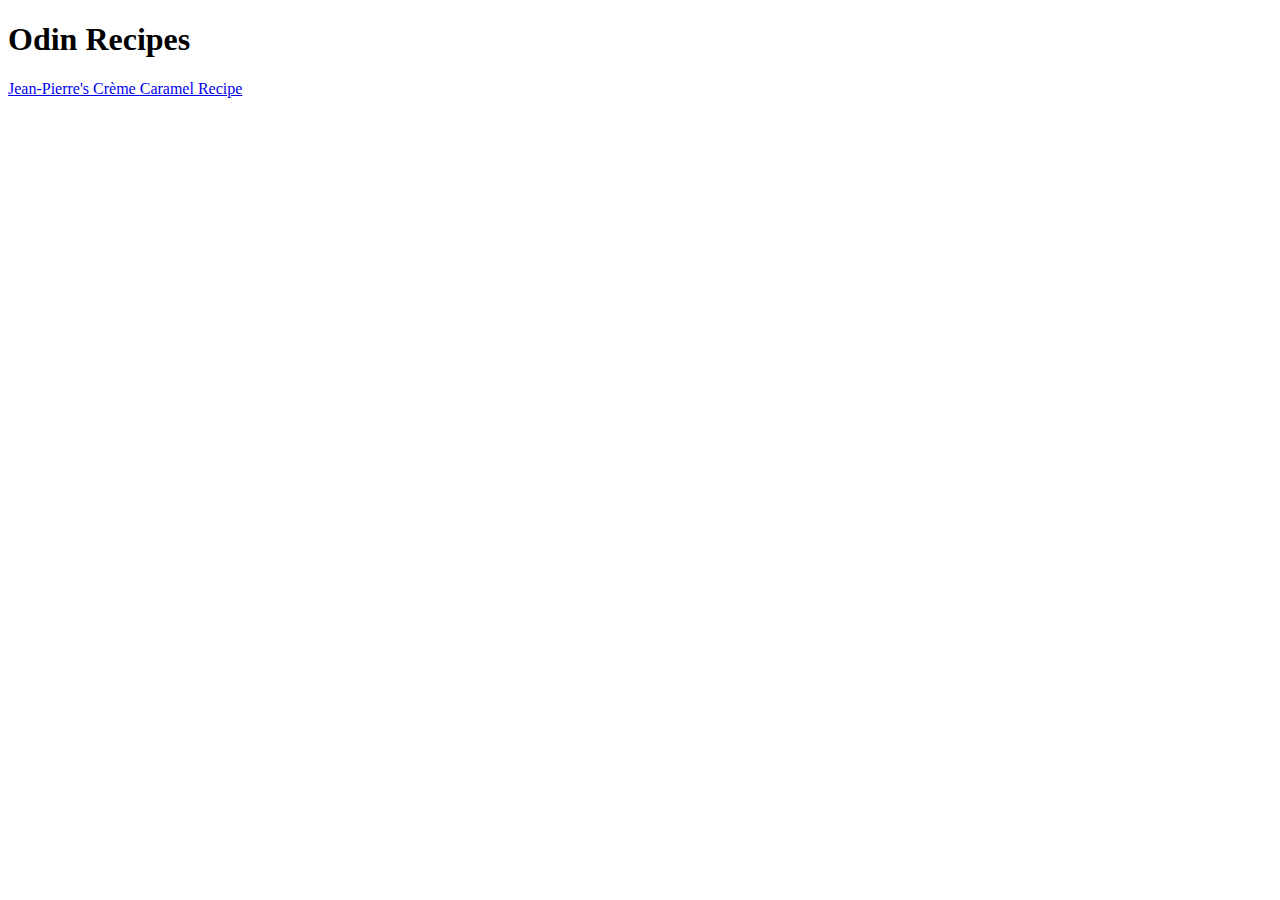
==== index.html @ ef164253 "Create "index.html" and "creme-caramel.html"" ====
<!DOCTYPE html>
<html>
  <head lang="en">
	<meta charset="UTF-8" />
	<meta name="viewport" content="width=device-width" />
	<title>Odin Recipes</title>
  </head>
  <body>
	<h1>Odin Recipes</h1>
	<a href="./recipes/creme-caramel.html">Jean-Pierre's Crème Caramel Recipe
	</a>
  </body>
</html>
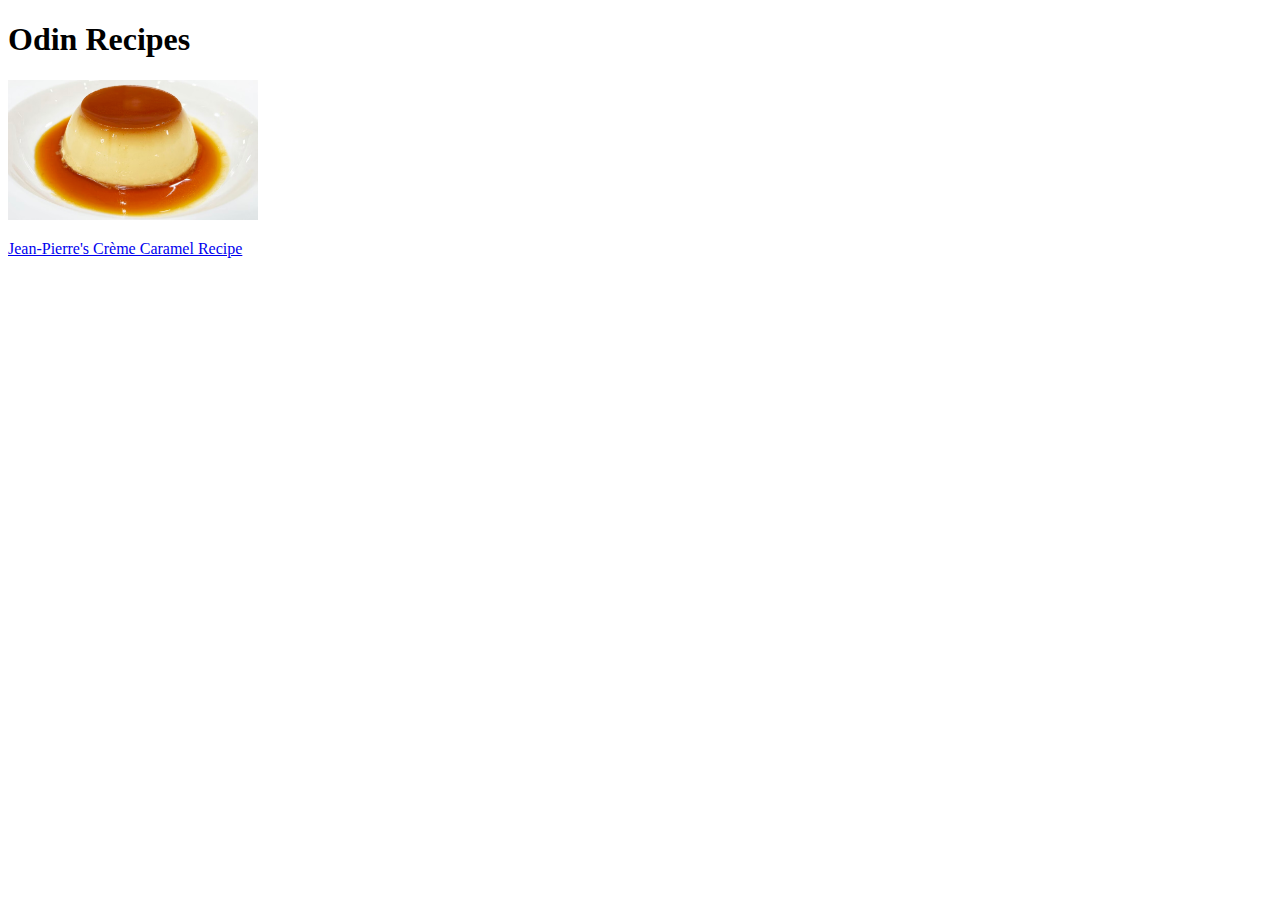
==== commit 27ec59dd: "Add image of dessert to accompany link to recipe" ====
--- a/index.html
+++ b/index.html
@@ -7,7 +7,9 @@
   </head>
   <body>
 	<h1>Odin Recipes</h1>
-	<a href="./recipes/creme-caramel.html">Jean-Pierre's Crème Caramel Recipe
-	</a>
+	<img src="./images/creme-caramel.avif" width="250" alt="A delicious Creme 
+			  Caramel" />
+	<p><a href="./recipes/creme-caramel.html">Jean-Pierre's Crème Caramel Recipe
+	</a></p>
   </body>
 </html>
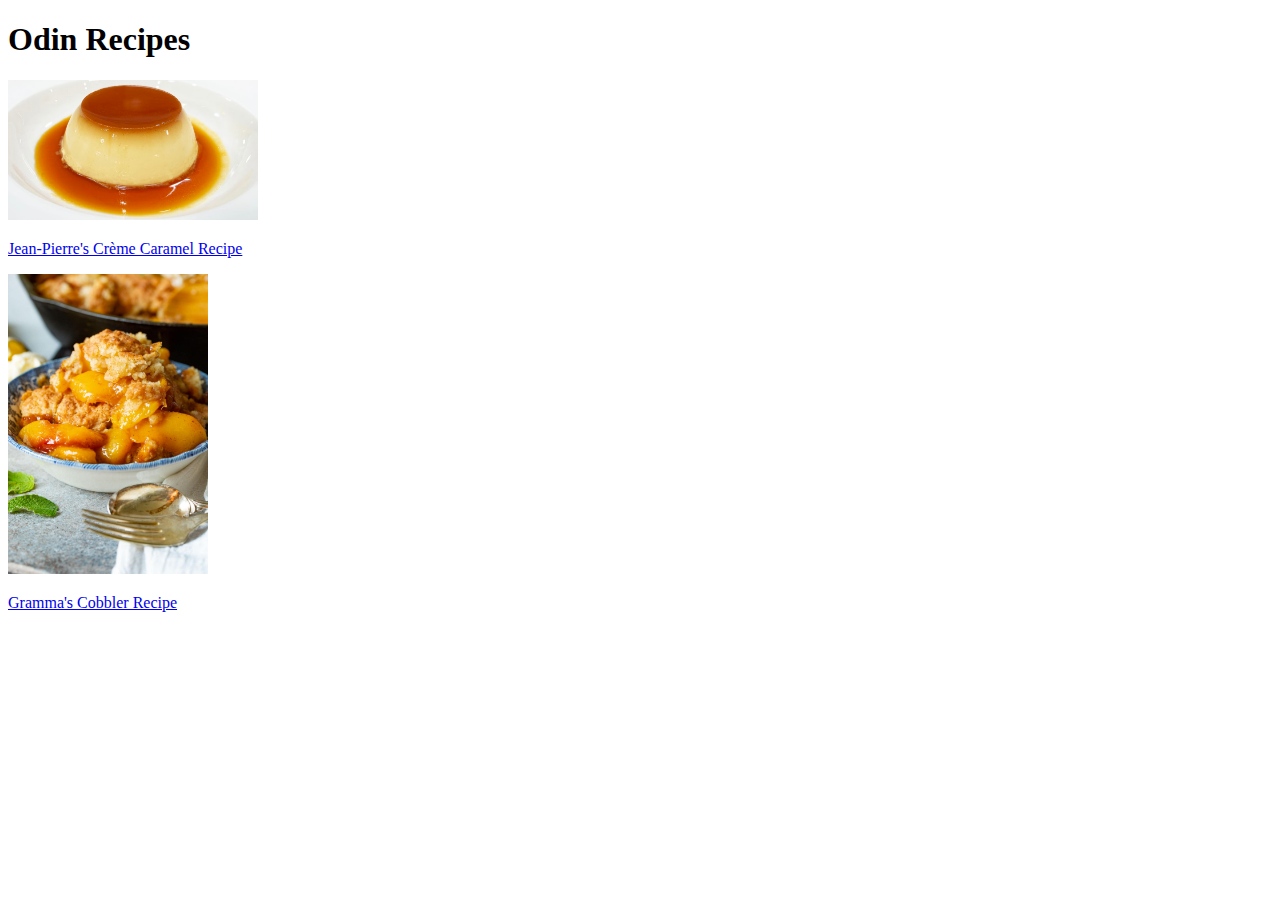
==== commit 2016e3a2: "Add new recipe page, image and format html" ====
--- a/index.html
+++ b/index.html
@@ -1,15 +1,25 @@
 <!DOCTYPE html>
 <html>
-  <head lang="en">
+
+<head lang="en">
 	<meta charset="UTF-8" />
 	<meta name="viewport" content="width=device-width" />
 	<title>Odin Recipes</title>
-  </head>
-  <body>
+</head>
+
+<body>
+
 	<h1>Odin Recipes</h1>
-	<img src="./images/creme-caramel.avif" width="250" alt="A delicious Creme 
-			  Caramel" />
-	<p><a href="./recipes/creme-caramel.html">Jean-Pierre's Crème Caramel Recipe
-	</a></p>
-  </body>
+
+	<img src="./images/creme-caramel.avif" width="250" 
+			alt="A delicious Creme Caramel" />
+	<p><a href="./recipes/creme-caramel.html">
+			Jean-Pierre's Crème Caramel Recipe</a></p>
+
+	<img src="./images/southern-peach-cobbler.jpg" 
+			alt="A southern style Peach Cobbler" height="300">
+	<p><a href="./recipes/cobbler.html">Gramma's Cobbler Recipe</a></p>
+
+</body>
+
 </html>
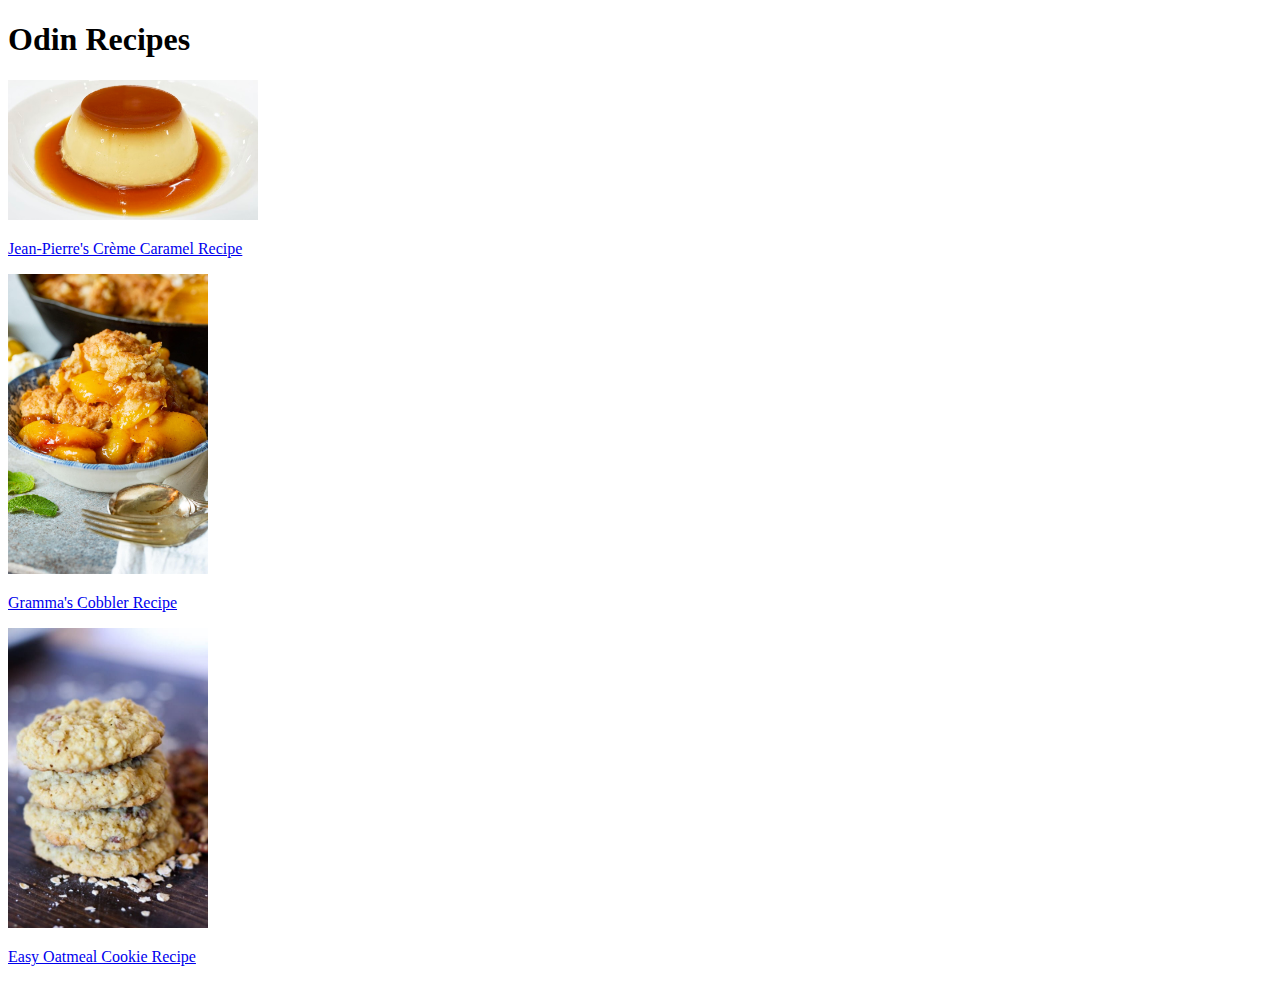
==== commit 9b268ba7: "Add final recipe and edits before push" ====
--- a/index.html
+++ b/index.html
@@ -8,7 +8,6 @@
 </head>
 
 <body>
-
 	<h1>Odin Recipes</h1>
 
 	<img src="./images/creme-caramel.avif" width="250" 
@@ -20,6 +19,8 @@
 			alt="A southern style Peach Cobbler" height="300">
 	<p><a href="./recipes/cobbler.html">Gramma's Cobbler Recipe</a></p>
 
+	<img src="./images/pecan-oatmeal-cookies.jpg" 
+	    alt="A plate of Pecan Oatmeal Cookies" height="300">
+	<p><a href="./recipes/oatmeal-cookies.html">Easy Oatmeal Cookie Recipe</a></p>
 </body>
-
 </html>
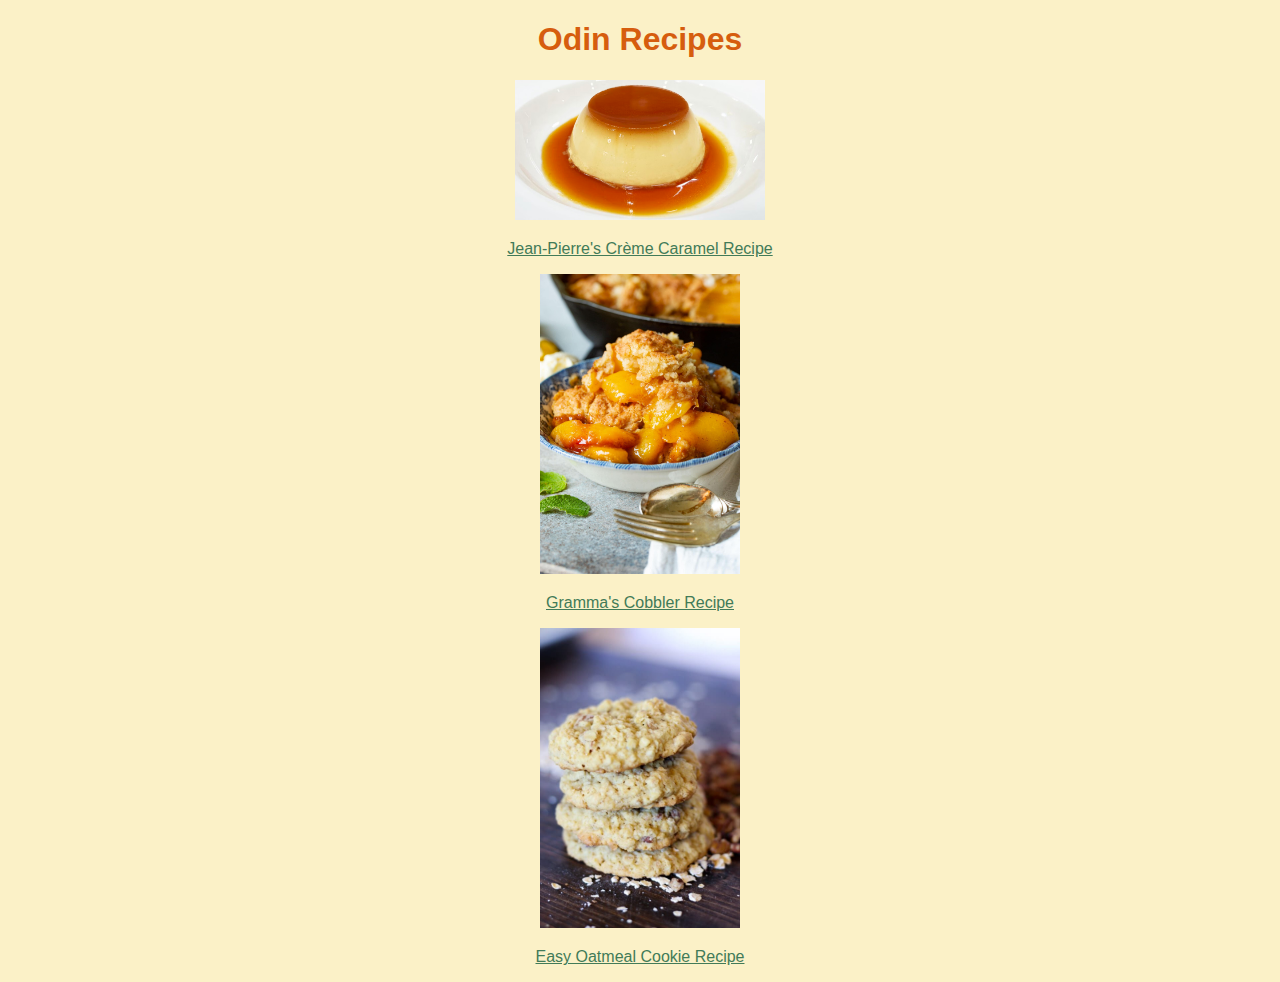
==== commit cd2d706a: "Add basic CSS" ====
--- a/index.html
+++ b/index.html
@@ -1,26 +1,40 @@
-<!DOCTYPE html>
+<!doctype html>
 <html>
+  <head lang="en">
+    <meta charset="utf-8" />
+    <meta name="viewport" content="width=device-width" />
+    <link rel="stylesheet" type="text/css" href="style.css">
+    <title>Odin Recipes</title>
+  </head>
 
-<head lang="en">
-	<meta charset="UTF-8" />
-	<meta name="viewport" content="width=device-width" />
-	<title>Odin Recipes</title>
-</head>
+  <body>
+    <h1>Odin Recipes</h1>
 
-<body>
-	<h1>Odin Recipes</h1>
+    <img
+      src="./images/creme-caramel.avif"
+      width="250"
+      alt="A delicious Creme Caramel"
+    />
+    <p>
+      <a href="./recipes/creme-caramel.html">
+        Jean-Pierre's Crème Caramel Recipe</a
+      >
+    </p>
 
-	<img src="./images/creme-caramel.avif" width="250" 
-			alt="A delicious Creme Caramel" />
-	<p><a href="./recipes/creme-caramel.html">
-			Jean-Pierre's Crème Caramel Recipe</a></p>
+    <img
+      src="./images/southern-peach-cobbler.jpg"
+      alt="A southern style Peach Cobbler"
+      height="300"
+    />
+    <p><a href="./recipes/cobbler.html">Gramma's Cobbler Recipe</a></p>
 
-	<img src="./images/southern-peach-cobbler.jpg" 
-			alt="A southern style Peach Cobbler" height="300">
-	<p><a href="./recipes/cobbler.html">Gramma's Cobbler Recipe</a></p>
-
-	<img src="./images/pecan-oatmeal-cookies.jpg" 
-	    alt="A plate of Pecan Oatmeal Cookies" height="300">
-	<p><a href="./recipes/oatmeal-cookies.html">Easy Oatmeal Cookie Recipe</a></p>
-</body>
+    <img
+      src="./images/pecan-oatmeal-cookies.jpg"
+      alt="A plate of Pecan Oatmeal Cookies"
+      height="300"
+    />
+    <p>
+      <a href="./recipes/oatmeal-cookies.html">Easy Oatmeal Cookie Recipe</a>
+    </p>
+  </body>
 </html>
--- a/style.css
+++ b/style.css
@@ -0,0 +1,13 @@
+* {
+  text-align: center;
+  font-family: "Helvetica", sans-serif;
+}
+body {
+  background-color: #fbf1c7;
+}
+h1 {
+  color: #d65d0e;
+}
+a {
+  color: #427b58;
+}
